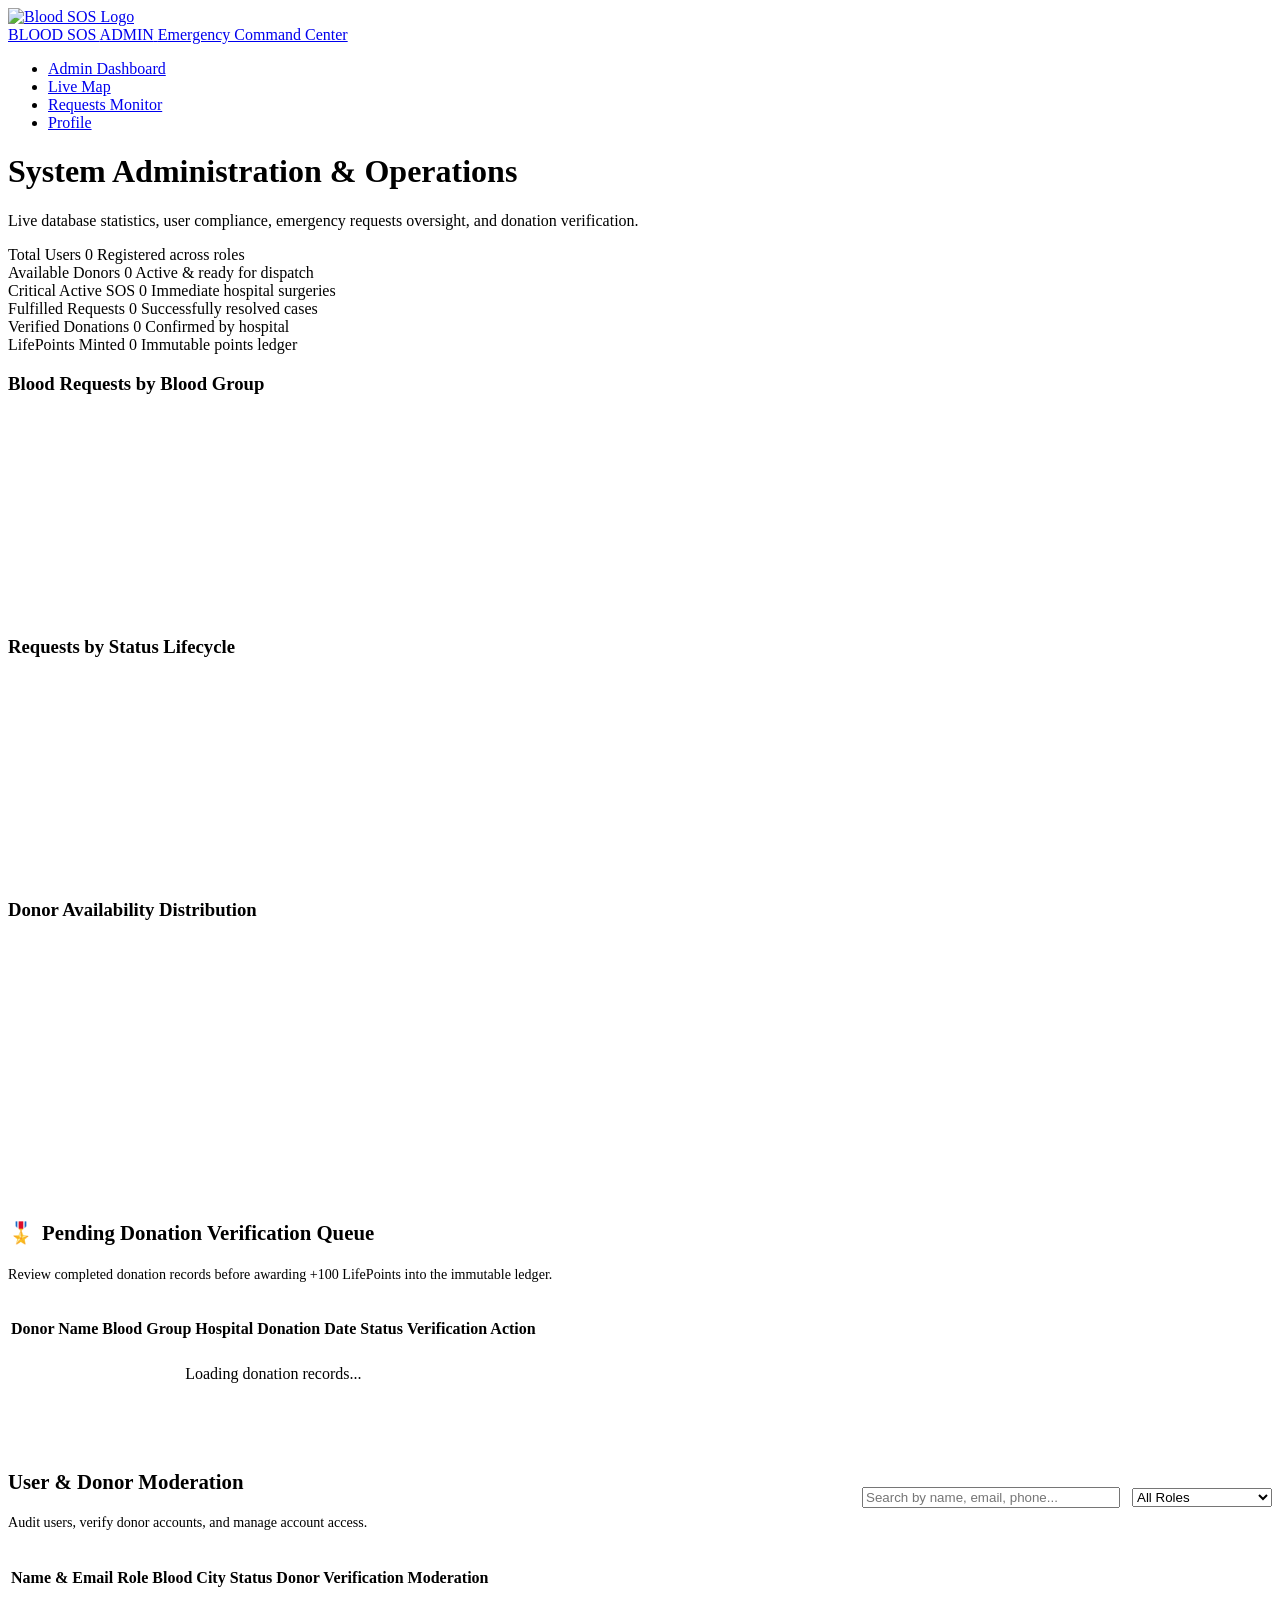
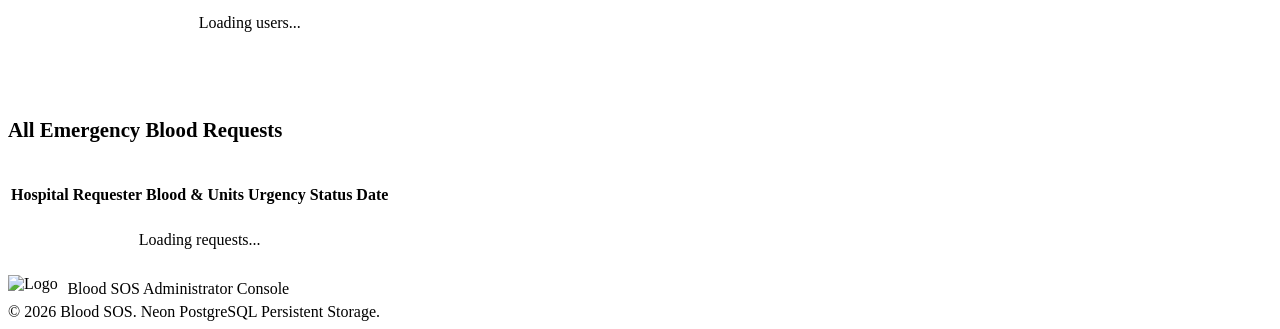
==== frontend/admin-dashboard.html @ f80198d7 "Initial Idea" ====
<!DOCTYPE html>
<html lang="en">
<head>
    <meta charset="UTF-8">
    <meta name="viewport" content="width=device-width, initial-scale=1.0">
    <title>Administrator Console – Blood SOS</title>
    <link rel="icon" type="image/png" href="/assets/images/bloodsos_logo.png">
    <link rel="stylesheet" href="/css/styles.css">
    <link rel="stylesheet" href="/css/dashboard.css">
    <script src="https://cdn.jsdelivr.net/npm/chart.js"></script>
</head>
<body>

    <!-- Top Navigation with Logo -->
    <header class="navbar">
        <a href="/index.html" class="nav-brand">
            <img src="/assets/images/bloodsos_logo.png" alt="Blood SOS Logo" class="brand-logo">
            <div class="brand-text">
                <span class="brand-title">BLOOD SOS <span class="brand-badge">ADMIN</span></span>
                <span class="brand-subtitle">Emergency Command Center</span>
            </div>
        </a>

        <ul class="nav-links">
            <li><a href="/admin-dashboard.html" class="nav-link active">Admin Dashboard</a></li>
            <li><a href="/map.html" class="nav-link">Live Map</a></li>
            <li><a href="/requests.html" class="nav-link">Requests Monitor</a></li>
            <li><a href="/profile.html" class="nav-link">Profile</a></li>
        </ul>

        <div class="nav-actions" id="nav-actions">
            <!-- Populated by auth.js -->
        </div>
    </header>

    <main class="container">

        <!-- Header -->
        <div class="dashboard-header">
            <div class="dashboard-welcome">
                <h1>
                    <span>System Administration & Operations</span>
                </h1>
                <p>Live database statistics, user compliance, emergency requests oversight, and donation verification.</p>
            </div>
        </div>

        <!-- KPI Metrics Grid -->
        <section class="stats-grid">
            <div class="stat-card">
                <span class="stat-label">Total Users</span>
                <span class="stat-value" id="stat-total-users">0</span>
                <span class="stat-subtext">Registered across roles</span>
            </div>
            <div class="stat-card cyan">
                <span class="stat-label">Available Donors</span>
                <span class="stat-value" id="stat-available-donors">0</span>
                <span class="stat-subtext">Active & ready for dispatch</span>
            </div>
            <div class="stat-card">
                <span class="stat-label" style="color: var(--accent-coral);">Critical Active SOS</span>
                <span class="stat-value" id="stat-critical-requests" style="color: var(--accent-coral);">0</span>
                <span class="stat-subtext">Immediate hospital surgeries</span>
            </div>
            <div class="stat-card emerald">
                <span class="stat-label">Fulfilled Requests</span>
                <span class="stat-value" id="stat-fulfilled-requests">0</span>
                <span class="stat-subtext">Successfully resolved cases</span>
            </div>
            <div class="stat-card cyan">
                <span class="stat-label">Verified Donations</span>
                <span class="stat-value" id="stat-verified-donations">0</span>
                <span class="stat-subtext">Confirmed by hospital</span>
            </div>
            <div class="stat-card amber">
                <span class="stat-label">LifePoints Minted</span>
                <span class="stat-value" id="stat-total-points">0</span>
                <span class="stat-subtext">Immutable points ledger</span>
            </div>
        </section>

        <!-- Charts Grid (Chart.js) -->
        <section class="charts-grid">
            <div class="chart-card">
                <h3>Blood Requests by Blood Group</h3>
                <canvas id="chart-blood-group" height="200"></canvas>
            </div>
            <div class="chart-card">
                <h3>Requests by Status Lifecycle</h3>
                <canvas id="chart-status" height="200"></canvas>
            </div>
            <div class="chart-card">
                <h3>Donor Availability Distribution</h3>
                <canvas id="chart-availability" height="200"></canvas>
            </div>
        </section>

        <!-- Tabbed / Multi-Section Management Tables -->
        <section style="margin-top: 3.5rem;">
            
            <!-- Pending Donation Verification Table -->
            <div class="card" style="margin-bottom: 2.5rem; border-color: rgba(16, 185, 129, 0.35);">
                <div style="display: flex; justify-content: space-between; align-items: center; margin-bottom: 1.25rem;">
                    <div>
                        <h3 style="font-size: 1.3rem; font-weight: 800; color: var(--text-primary); display: flex; align-items: center; gap: 0.5rem;">
                            <span>🎖️</span> Pending Donation Verification Queue
                        </h3>
                        <p style="color: var(--text-secondary); font-size: 0.88rem;">Review completed donation records before awarding +100 LifePoints into the immutable ledger.</p>
                    </div>
                </div>

                <div class="table-responsive">
                    <table class="data-table">
                        <thead>
                            <tr>
                                <th>Donor Name</th>
                                <th>Blood Group</th>
                                <th>Hospital</th>
                                <th>Donation Date</th>
                                <th>Status</th>
                                <th>Verification Action</th>
                            </tr>
                        </thead>
                        <tbody id="admin-donations-table-body">
                            <tr><td colspan="6" style="text-align: center; color: var(--text-muted); padding: 1.5rem;">Loading donation records...</td></tr>
                        </tbody>
                    </table>
                </div>
            </div>

            <!-- User Management Table with Filter -->
            <div class="card" style="margin-bottom: 2.5rem;">
                <div style="display: flex; justify-content: space-between; align-items: center; flex-wrap: wrap; gap: 1rem; margin-bottom: 1.25rem;">
                    <div>
                        <h3 style="font-size: 1.3rem; font-weight: 800; color: var(--text-primary);">
                            User & Donor Moderation
                        </h3>
                        <p style="color: var(--text-secondary); font-size: 0.88rem;">Audit users, verify donor accounts, and manage account access.</p>
                    </div>

                    <div style="display: flex; gap: 0.75rem; align-items: center;">
                        <input type="text" id="user-search-input" class="form-control" placeholder="Search by name, email, phone..." style="width: 250px;">
                        <select id="user-role-filter" class="form-control" style="width: 140px;">
                            <option value="">All Roles</option>
                            <option value="donor">Donors</option>
                            <option value="patient">Patients</option>
                            <option value="admin">Admins</option>
                        </select>
                    </div>
                </div>

                <div class="table-responsive">
                    <table class="data-table">
                        <thead>
                            <tr>
                                <th>Name & Email</th>
                                <th>Role</th>
                                <th>Blood</th>
                                <th>City</th>
                                <th>Status</th>
                                <th>Donor Verification</th>
                                <th>Moderation</th>
                            </tr>
                        </thead>
                        <tbody id="admin-users-table-body">
                            <tr><td colspan="7" style="text-align: center; color: var(--text-muted); padding: 1.5rem;">Loading users...</td></tr>
                        </tbody>
                    </table>
                </div>
            </div>

            <!-- Emergency Requests Monitoring Table -->
            <div class="card">
                <div style="display: flex; justify-content: space-between; align-items: center; margin-bottom: 1.25rem;">
                    <h3 style="font-size: 1.3rem; font-weight: 800; color: var(--text-primary);">
                        All Emergency Blood Requests
                    </h3>
                </div>

                <div class="table-responsive">
                    <table class="data-table">
                        <thead>
                            <tr>
                                <th>Hospital</th>
                                <th>Requester</th>
                                <th>Blood & Units</th>
                                <th>Urgency</th>
                                <th>Status</th>
                                <th>Date</th>
                            </tr>
                        </thead>
                        <tbody id="admin-requests-table-body">
                            <tr><td colspan="6" style="text-align: center; color: var(--text-muted); padding: 1.5rem;">Loading requests...</td></tr>
                        </tbody>
                    </table>
                </div>
            </div>

        </section>

    </main>

    <!-- Footer with Logo -->
    <footer class="footer">
        <div class="footer-bottom" style="border: none; padding-top: 0;">
            <div style="display: flex; align-items: center; gap: 0.6rem;">
                <img src="/assets/images/bloodsos_logo.png" alt="Logo" style="height: 28px;">
                <span>Blood SOS Administrator Console</span>
            </div>
            <span>&copy; 2026 Blood SOS. Neon PostgreSQL Persistent Storage.</span>
        </div>
    </footer>

    <!-- Scripts -->
    <script src="/js/api.js"></script>
    <script src="/js/auth.js"></script>
    <script src="/js/notifications.js"></script>
    <script src="/js/admin.js"></script>
</body>
</html>
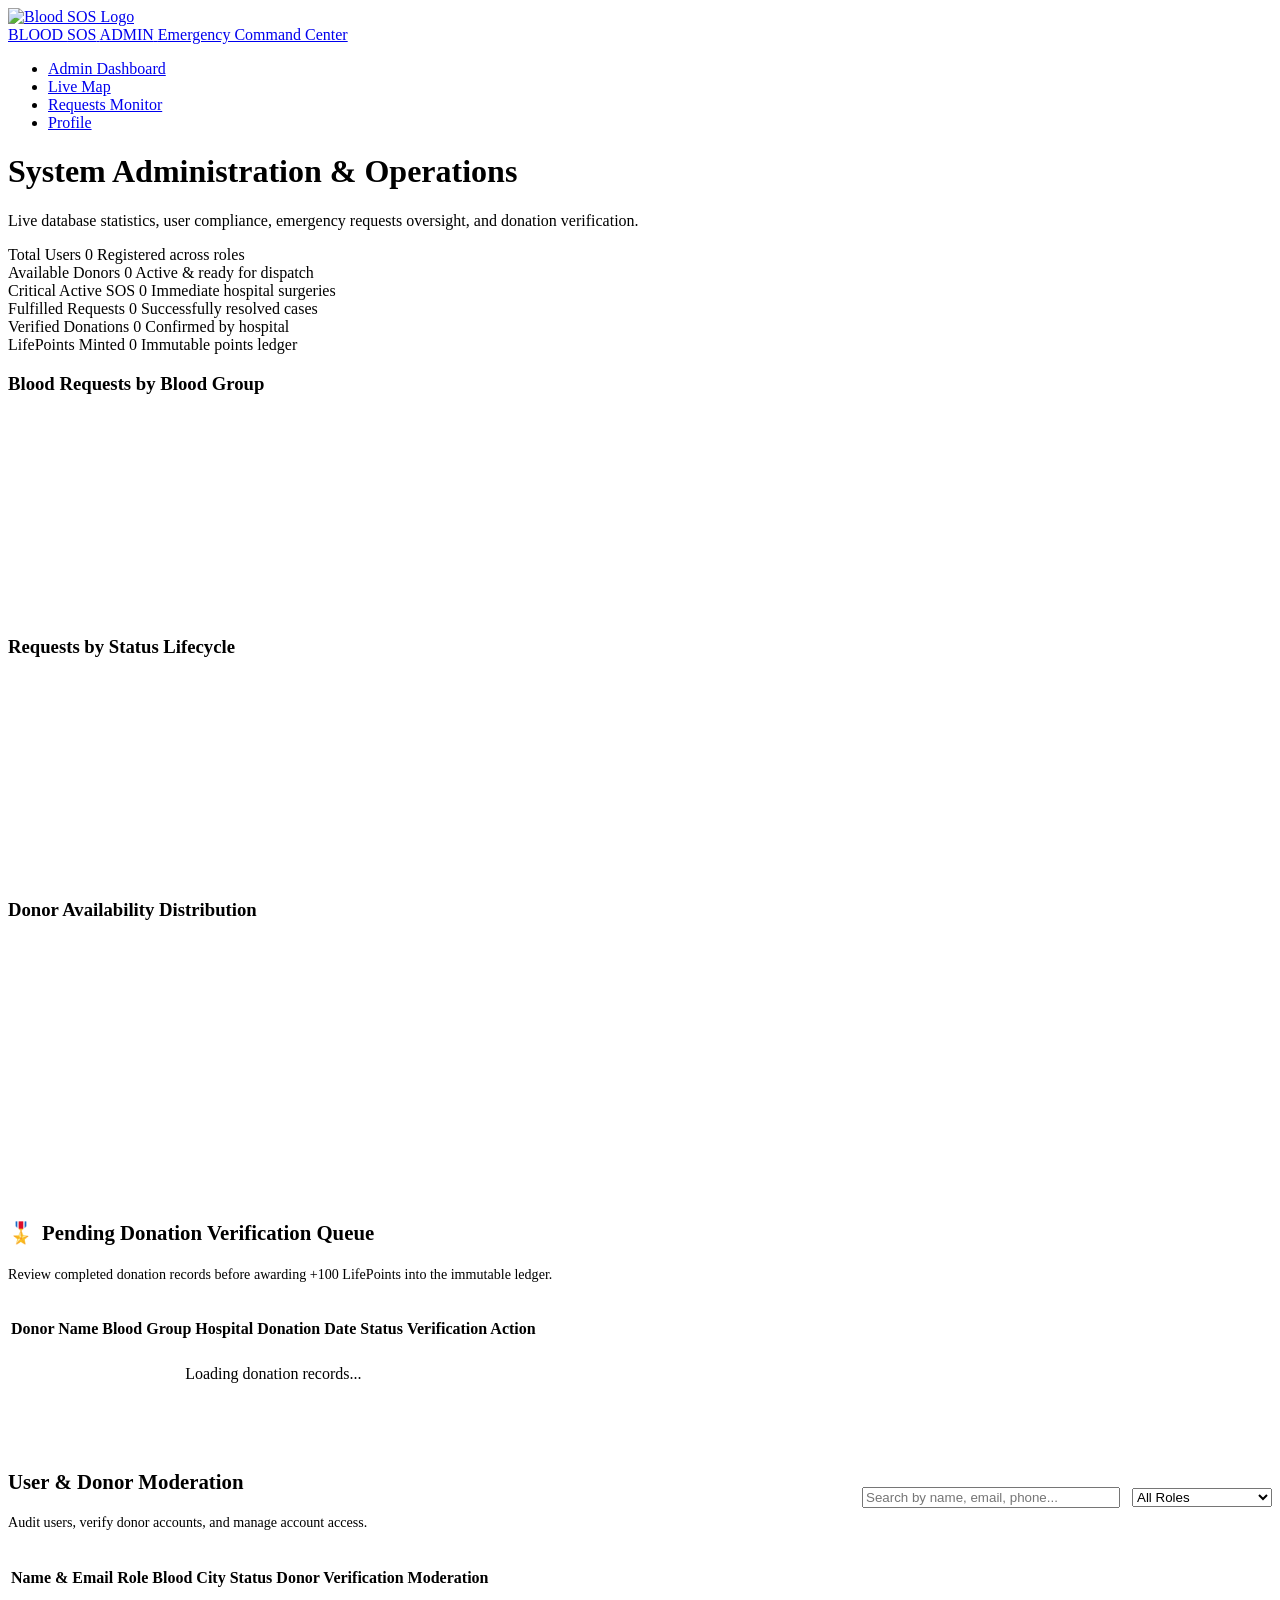
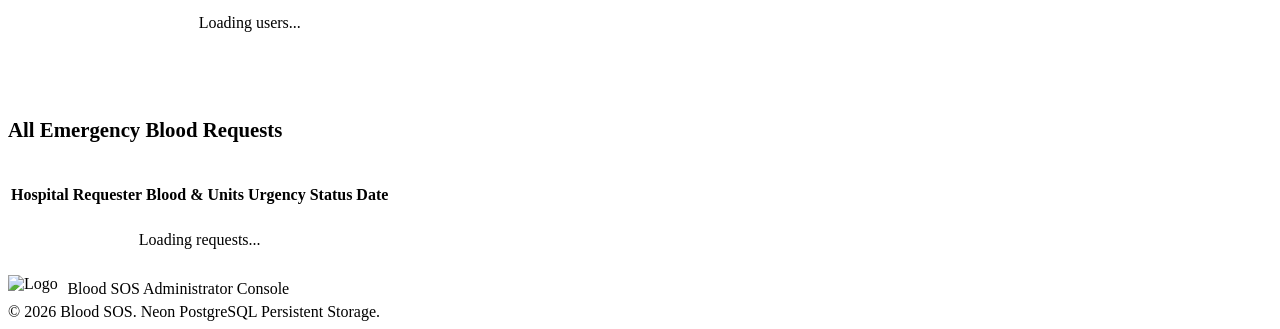
==== commit 0dec91bb: "Highlight SOS in red across brand titles" ====
--- a/frontend/admin-dashboard.html
+++ b/frontend/admin-dashboard.html
@@ -16,7 +16,7 @@
         <a href="/index.html" class="nav-brand">
             <img src="/assets/images/bloodsos_logo.png" alt="Blood SOS Logo" class="brand-logo">
             <div class="brand-text">
-                <span class="brand-title">BLOOD SOS <span class="brand-badge">ADMIN</span></span>
+                <span class="brand-title">BLOOD <span class="brand-sos">SOS</span> <span class="brand-badge">ADMIN</span></span>
                 <span class="brand-subtitle">Emergency Command Center</span>
             </div>
         </a>
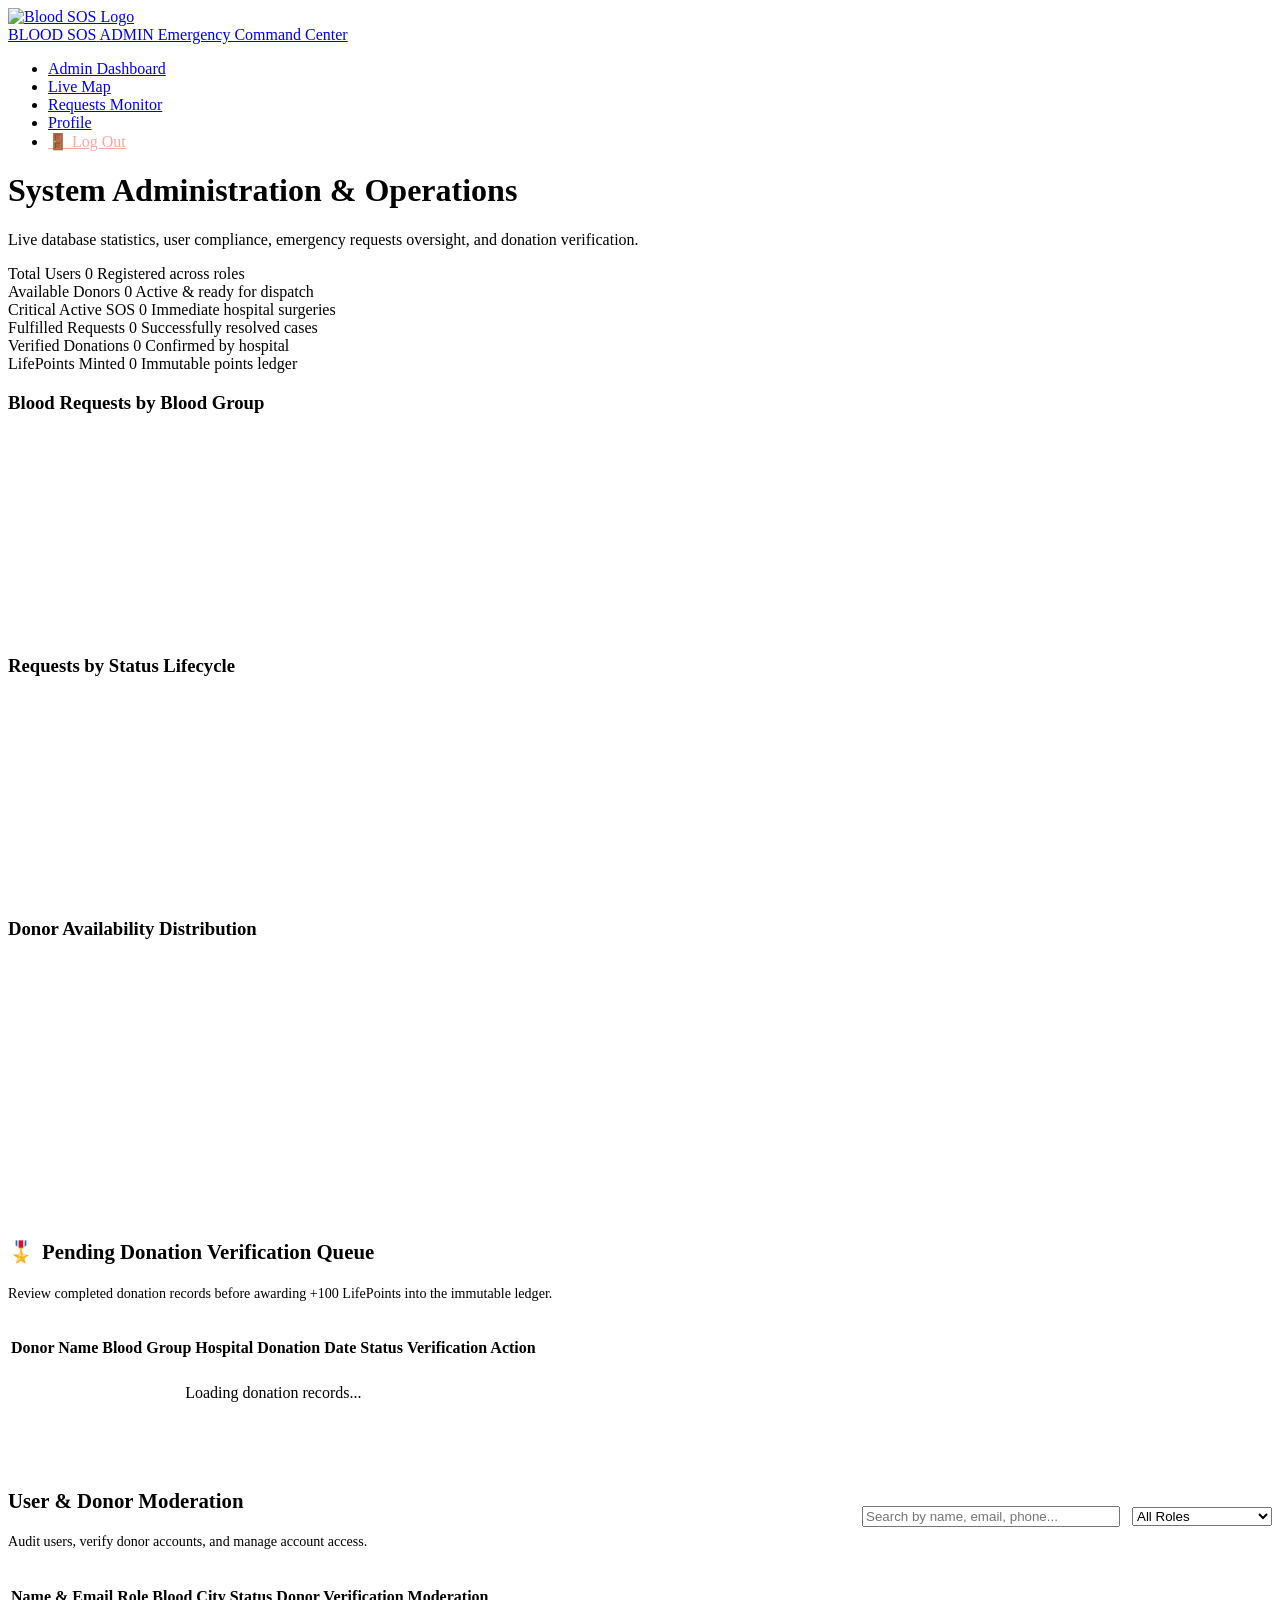
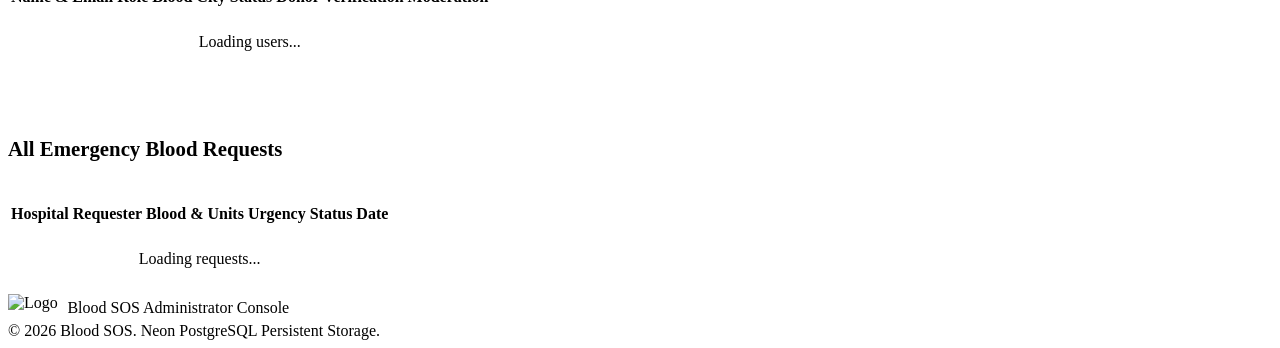
==== commit acfcf05e: "Add prominent Account Logout buttons across navbar, dashboards, and profile page" ====
--- a/frontend/admin-dashboard.html
+++ b/frontend/admin-dashboard.html
@@ -4,9 +4,9 @@
     <meta charset="UTF-8">
     <meta name="viewport" content="width=device-width, initial-scale=1.0">
     <title>Administrator Console – Blood SOS</title>
-    <link rel="icon" type="image/png" href="/assets/images/bloodsos_logo.png">
-    <link rel="stylesheet" href="/css/styles.css">
-    <link rel="stylesheet" href="/css/dashboard.css">
+    <link rel="icon" type="image/png" href="/assets/images/bloodsos_logo.png?v=2">
+    <link rel="stylesheet" href="/css/styles.css?v=13.0">
+    <link rel="stylesheet" href="/css/dashboard.css?v=13.0">
     <script src="https://cdn.jsdelivr.net/npm/chart.js"></script>
 </head>
 <body>
@@ -14,7 +14,7 @@
     <!-- Top Navigation with Logo -->
     <header class="navbar">
         <a href="/index.html" class="nav-brand">
-            <img src="/assets/images/bloodsos_logo.png" alt="Blood SOS Logo" class="brand-logo">
+            <img src="/assets/images/bloodsos_logo.png?v=2" alt="Blood SOS Logo" class="brand-logo">
             <div class="brand-text">
                 <span class="brand-title">BLOOD <span class="brand-sos">SOS</span> <span class="brand-badge">ADMIN</span></span>
                 <span class="brand-subtitle">Emergency Command Center</span>
@@ -26,6 +26,7 @@
             <li><a href="/map.html" class="nav-link">Live Map</a></li>
             <li><a href="/requests.html" class="nav-link">Requests Monitor</a></li>
             <li><a href="/profile.html" class="nav-link">Profile</a></li>
+            <li><a href="javascript:void(0)" onclick="Auth.logout()" class="nav-link" style="color: #fca5a5 !important;">🚪 Log Out</a></li>
         </ul>
 
         <div class="nav-actions" id="nav-actions">
@@ -204,7 +205,7 @@
     <footer class="footer">
         <div class="footer-bottom" style="border: none; padding-top: 0;">
             <div style="display: flex; align-items: center; gap: 0.6rem;">
-                <img src="/assets/images/bloodsos_logo.png" alt="Logo" style="height: 28px;">
+                <img src="/assets/images/bloodsos_logo.png?v=2" alt="Logo" style="height: 28px;">
                 <span>Blood SOS Administrator Console</span>
             </div>
             <span>&copy; 2026 Blood SOS. Neon PostgreSQL Persistent Storage.</span>
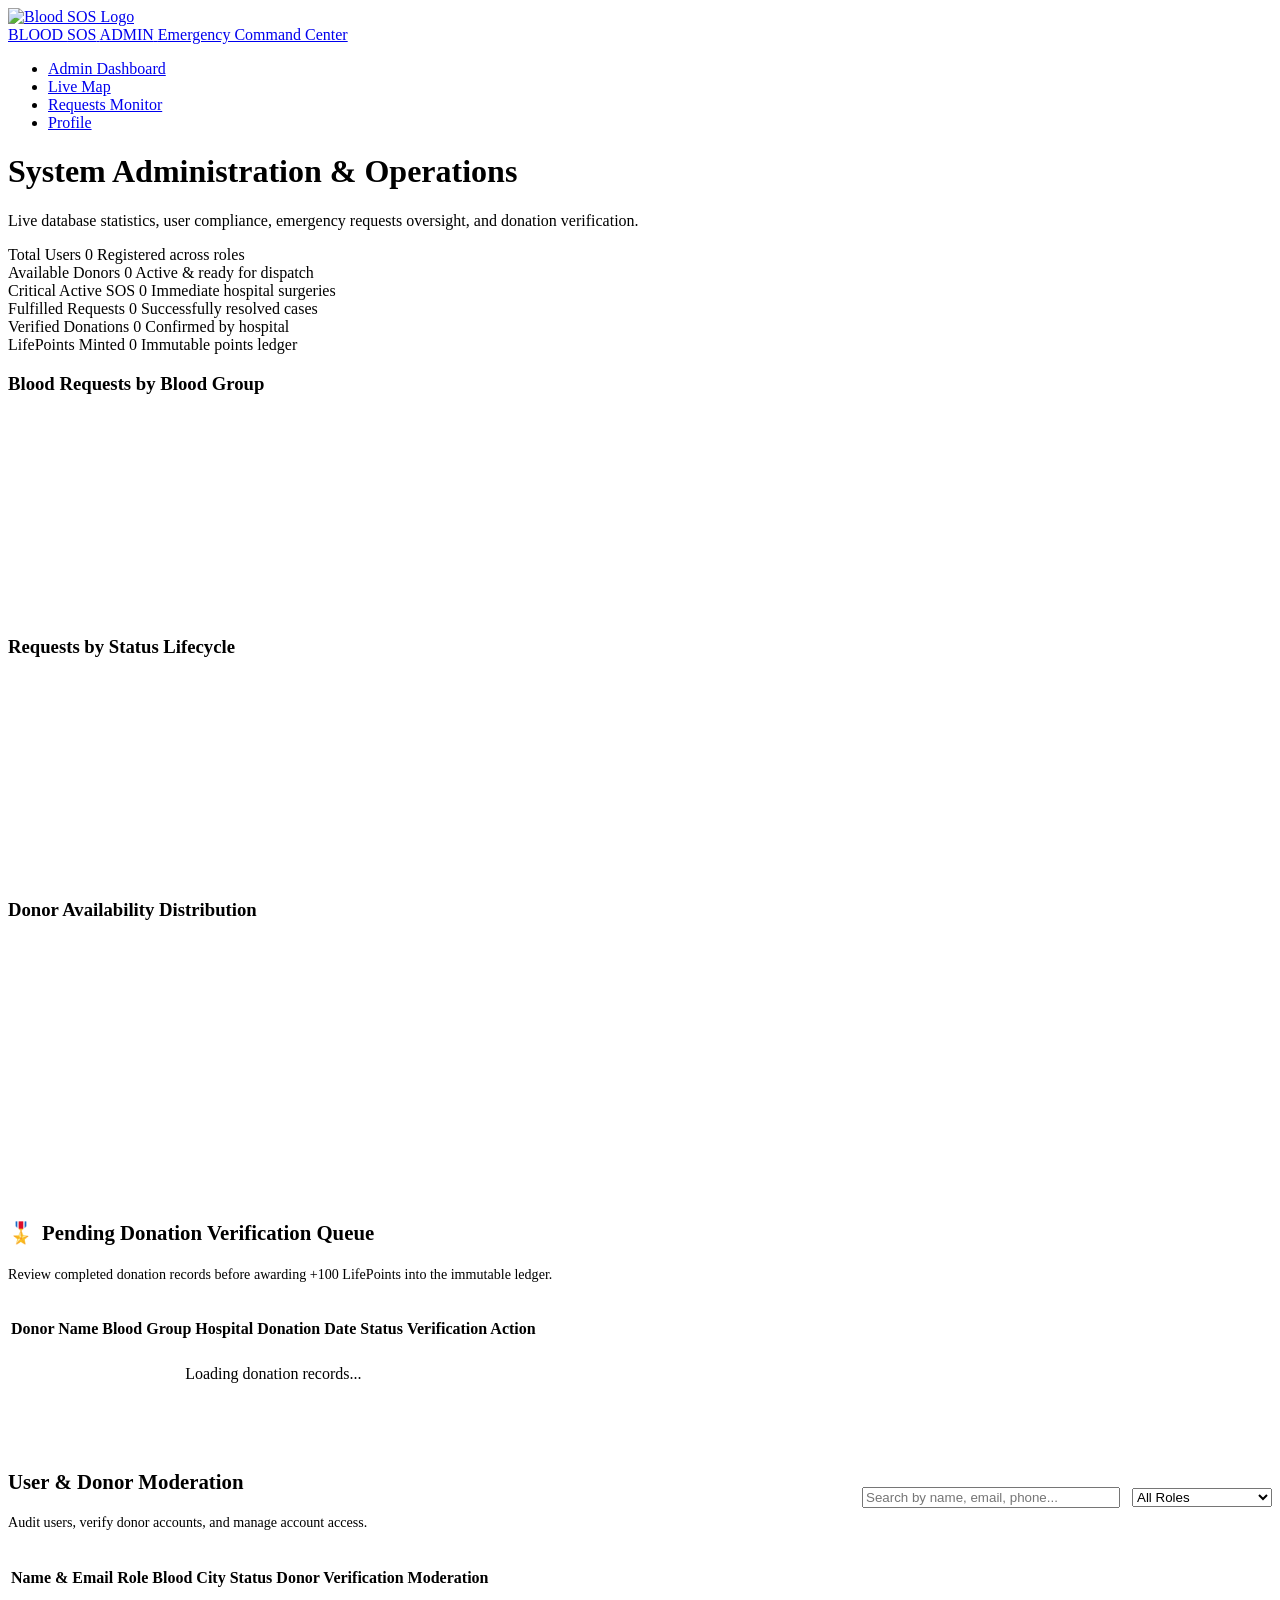
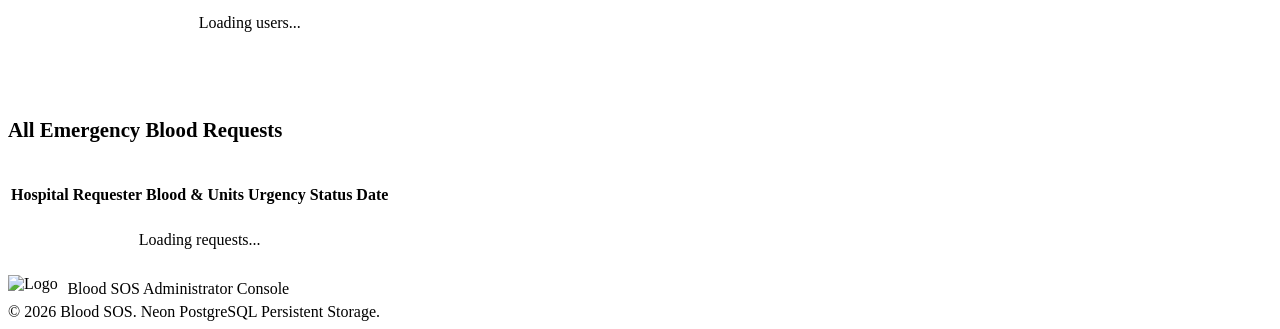
==== commit 333ae95a: "Remove Log Out link from center navbar pill menu" ====
--- a/frontend/admin-dashboard.html
+++ b/frontend/admin-dashboard.html
@@ -26,7 +26,6 @@
             <li><a href="/map.html" class="nav-link">Live Map</a></li>
             <li><a href="/requests.html" class="nav-link">Requests Monitor</a></li>
             <li><a href="/profile.html" class="nav-link">Profile</a></li>
-            <li><a href="javascript:void(0)" onclick="Auth.logout()" class="nav-link" style="color: #fca5a5 !important;">🚪 Log Out</a></li>
         </ul>
 
         <div class="nav-actions" id="nav-actions">
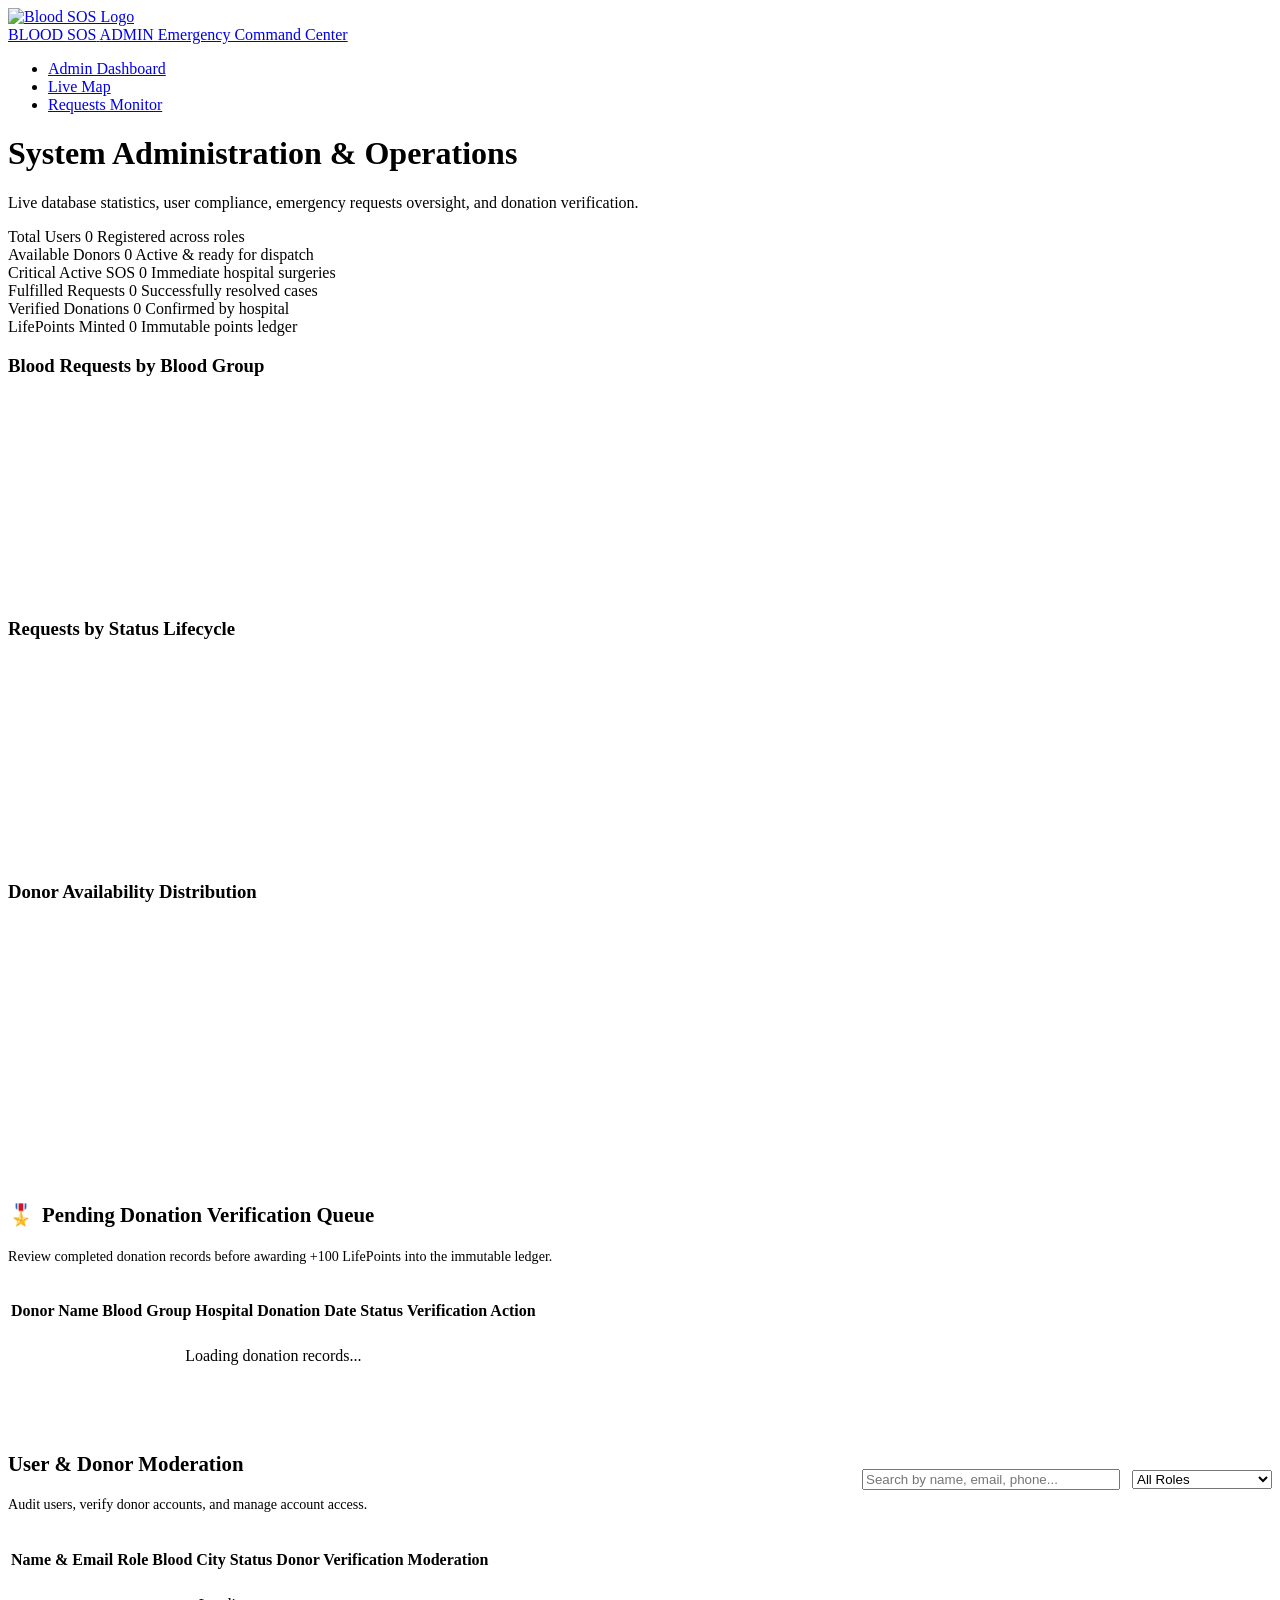
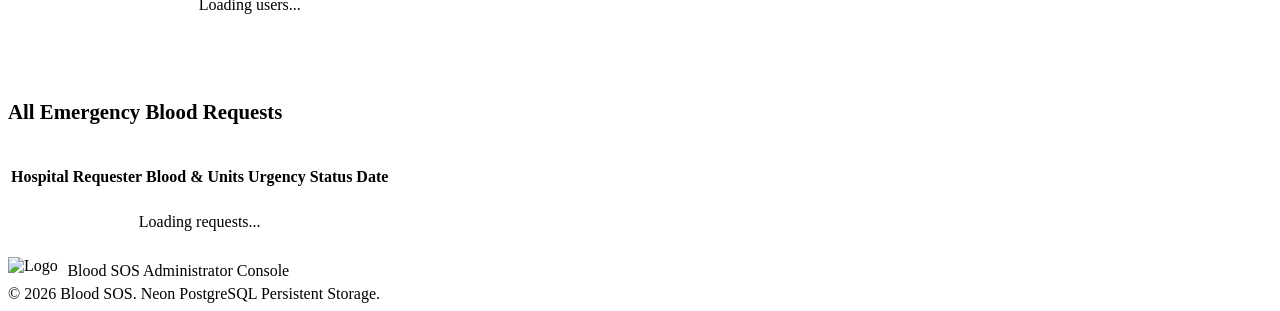
==== commit a5d2e869: "Remove Profile Settings pill from navigation menu" ====
--- a/frontend/admin-dashboard.html
+++ b/frontend/admin-dashboard.html
@@ -25,7 +25,6 @@
             <li><a href="/admin-dashboard.html" class="nav-link active">Admin Dashboard</a></li>
             <li><a href="/map.html" class="nav-link">Live Map</a></li>
             <li><a href="/requests.html" class="nav-link">Requests Monitor</a></li>
-            <li><a href="/profile.html" class="nav-link">Profile</a></li>
         </ul>
 
         <div class="nav-actions" id="nav-actions">
